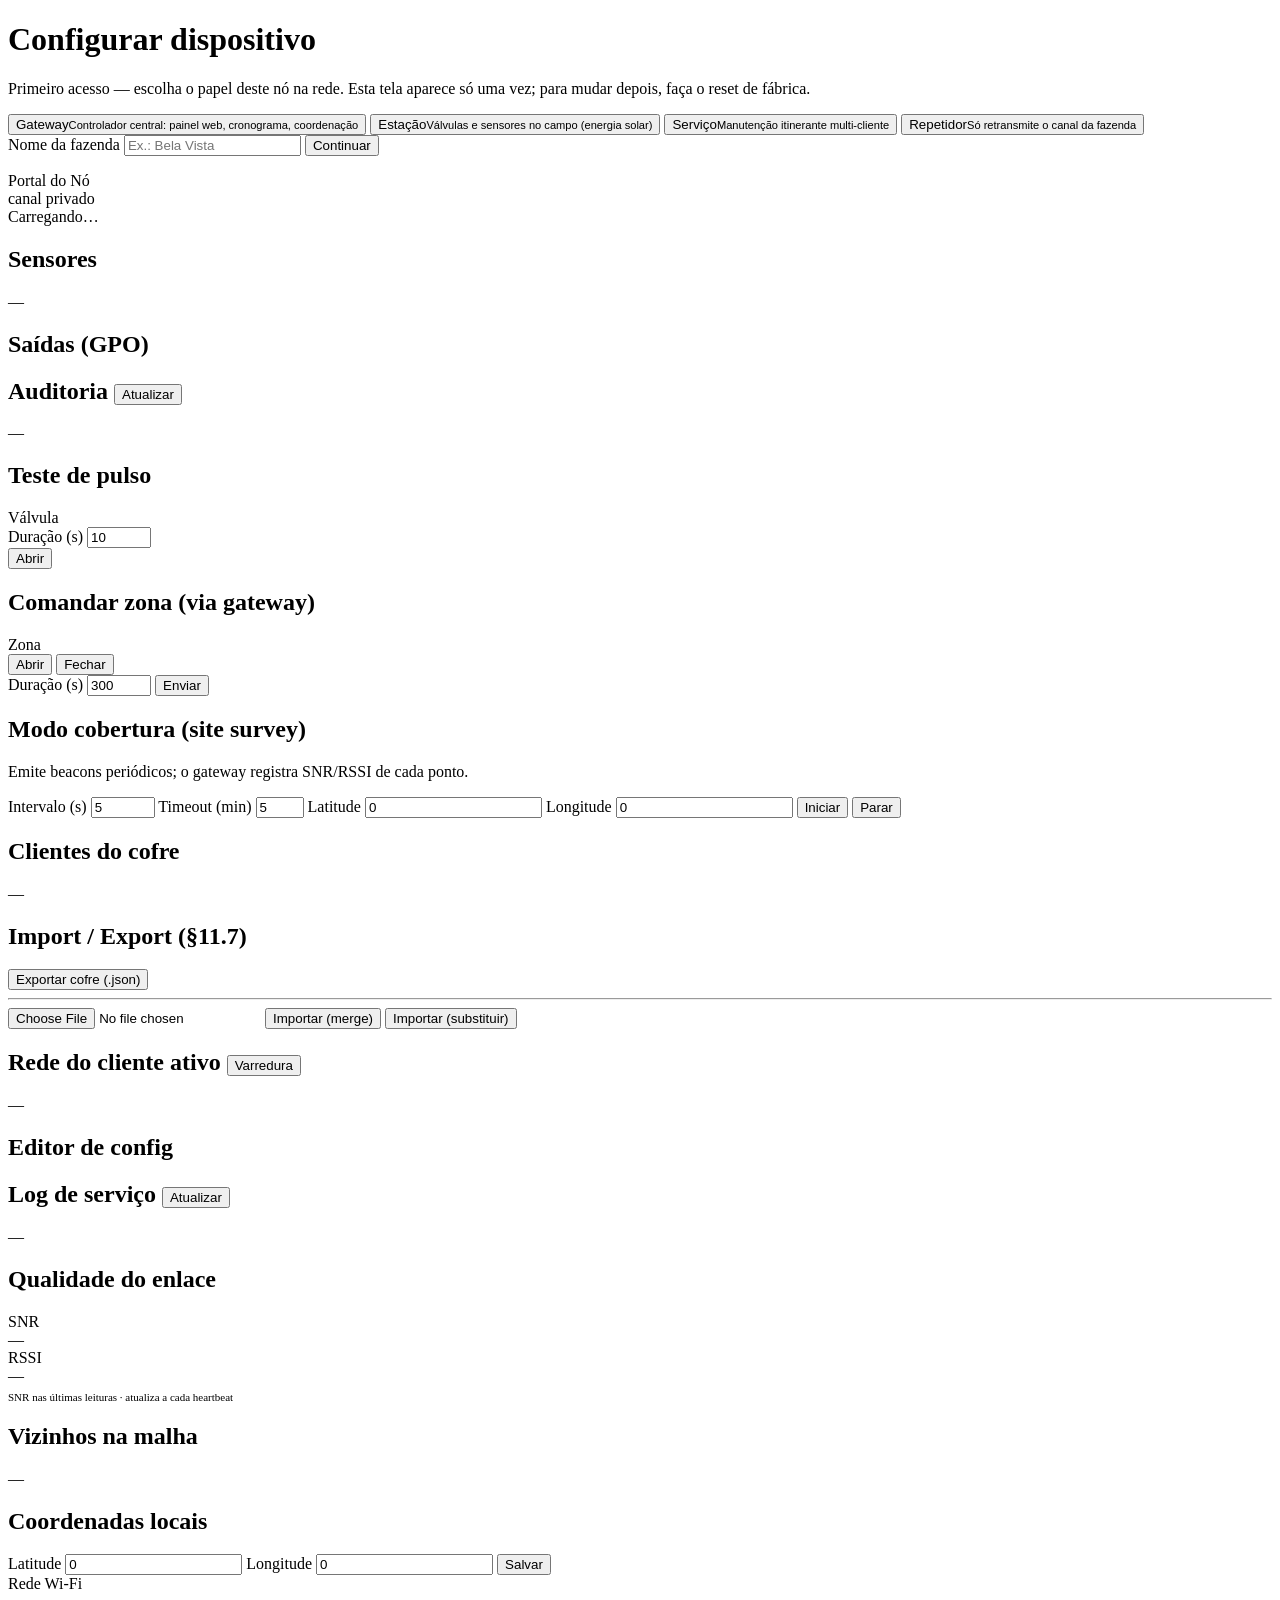
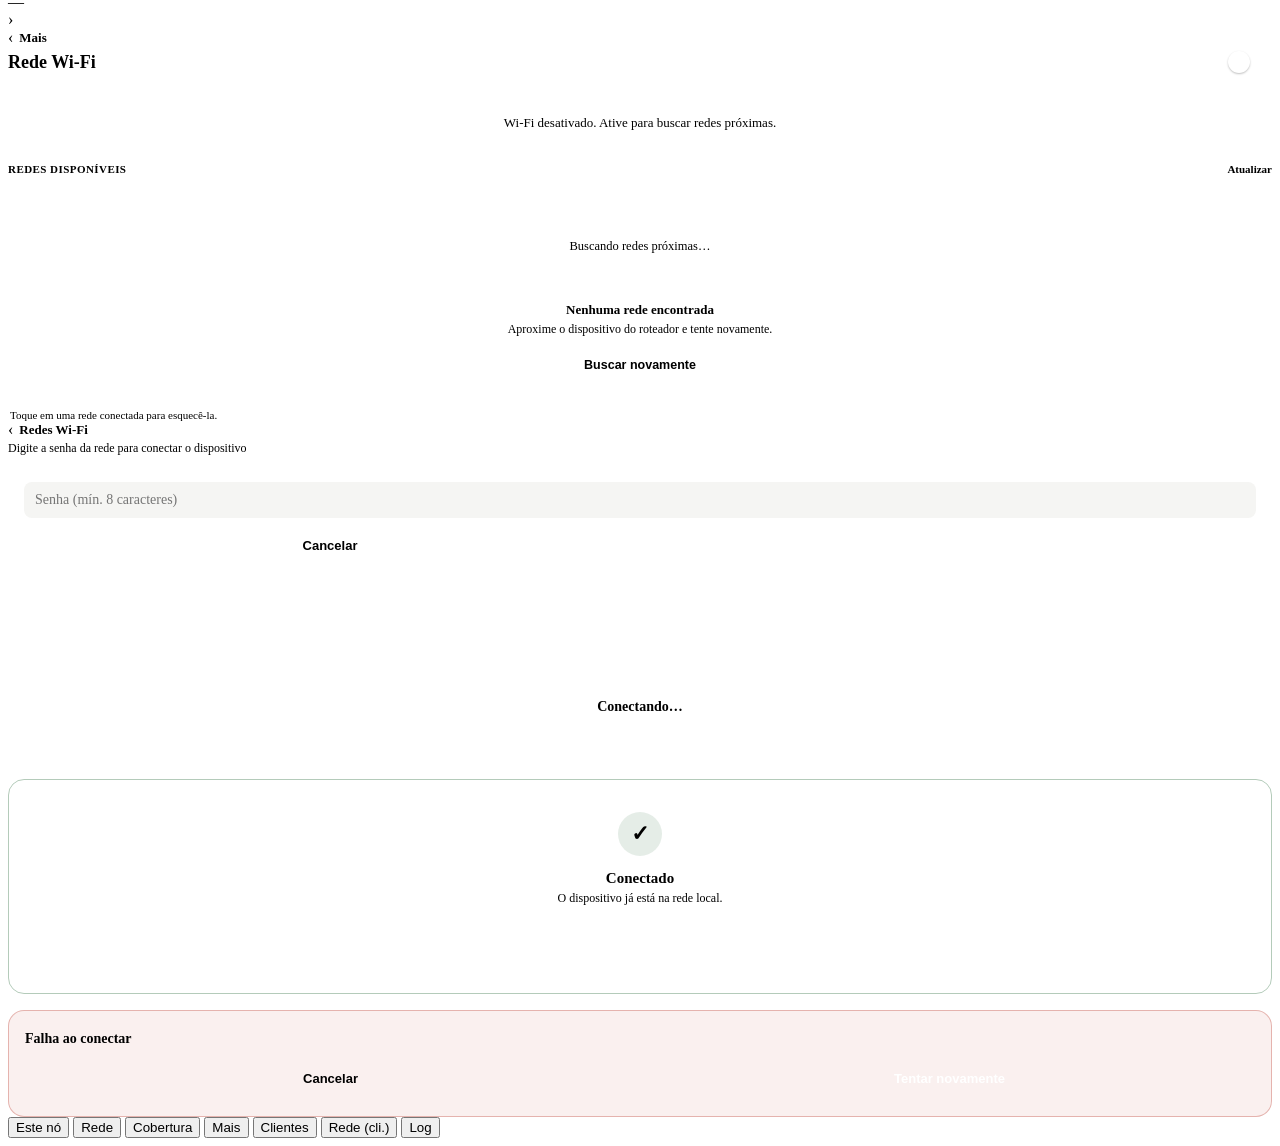
==== data/irrigacao/portal/index.html @ 46209a1d "feat(irrigation): portal — card Rede Wi-Fi (UI do mockup + fluxo scan/connect) Co-Authored-By: Claud" ====
<!DOCTYPE html>
<html lang="pt-BR">
<head>
  <meta charset="utf-8" />
  <meta name="viewport" content="width=device-width, initial-scale=1" />
  <title>Portal de Irrigação</title>
  <link rel="stylesheet" href="/irrigacao/style.css" />
</head>
<body class="field-portal">
  <!-- Wizard de 1º boot (§6): revelado por app.js quando node-state reporta provisioned=false.
       Aparece só uma vez; trocar de papel depois = reset de fábrica. -->
  <div id="wizard" class="wizard hidden">
    <div class="wizard-card">
      <h1>Configurar dispositivo</h1>
      <p class="muted">Primeiro acesso — escolha o papel deste nó na rede. Esta tela aparece só uma vez; para mudar depois, faça o reset de fábrica.</p>
      <div class="wz-roles">
        <button type="button" class="wz-role active" data-role="1">Gateway<small>Controlador central: painel web, cronograma, coordenação</small></button>
        <button type="button" class="wz-role" data-role="0">Estação<small>Válvulas e sensores no campo (energia solar)</small></button>
        <button type="button" class="wz-role" data-role="3">Serviço<small>Manutenção itinerante multi-cliente</small></button>
        <button type="button" class="wz-role" data-role="2">Repetidor<small>Só retransmite o canal da fazenda</small></button>
      </div>
      <label id="wz-farm-wrap">Nome da fazenda <input id="wz-farm" maxlength="12" placeholder="Ex.: Bela Vista" /></label>
      <button type="button" id="wz-go">Continuar</button>
      <p id="wz-msg" class="muted"></p>
    </div>
  </div>

  <header class="top">
    <div>
      <div class="farm" id="hdrName">Portal do Nó</div>
      <div class="sub" id="hdrSub">canal privado</div>
    </div>
    <span id="apLeft" class="chip gray hidden"></span>
  </header>

  <main class="portal-main">
    <section id="tab-node" class="panel">
      <div id="nodeState" class="card">Carregando…</div>
      <div id="sensorsCard" class="card">
        <h2>Sensores</h2>
        <div id="sensorsList" class="muted">—</div>
      </div>
      <div id="gposCard" class="card hidden">
        <h2>Saídas (GPO)</h2>
        <div id="gposList"></div>
        <span id="gpoMsg" class="muted"></span>
      </div>
      <div id="logCard" class="card">
        <h2>Auditoria <button type="button" id="logRefresh" class="btn ghost sm">Atualizar</button></h2>
        <div id="logList" class="muted">—</div>
      </div>
      <div id="pulseForm" class="card stack">
        <h2>Teste de pulso</h2>
        <div><div class="fp-lbl">Válvula</div><div class="fp-pills" id="pulsePills"></div></div>
        <label>Duração (s) <input type="number" id="pulseDur" min="1" max="7200" value="10" /></label>
        <div id="pulseState"></div>
        <button type="button" id="pulseGo" class="btn solid sm">Abrir</button>
        <span id="pulseMsg" class="muted"></span>
      </div>
    </section>

    <section id="tab-net" class="panel hidden">
      <div id="netForm" class="card stack">
        <h2>Comandar zona (via gateway)</h2>
        <div><div class="fp-lbl">Zona</div><div class="fp-pills" id="netPills"></div></div>
        <div class="fp-seg" id="netSeg">
          <button type="button" data-act="open" class="sel">Abrir</button>
          <button type="button" data-act="close">Fechar</button>
        </div>
        <label>Duração (s) <input type="number" id="netDur" min="1" max="7200" value="300" /></label>
        <button type="button" id="netGo" class="btn solid sm">Enviar</button>
        <span id="netMsg" class="muted"></span>
      </div>
    </section>

    <!-- Fase 8d — modo cobertura (site survey §8.5); visível a estação + device SERVICO. -->
    <section id="tab-survey" class="panel hidden">
      <form id="surveyForm" class="card">
        <h2>Modo cobertura (site survey)</h2>
        <p class="muted">Emite beacons periódicos; o gateway registra SNR/RSSI de cada ponto.</p>
        <label>Intervalo (s) <input type="number" id="svInterval" min="1" max="3600" value="5" /></label>
        <label>Timeout (min) <input type="number" id="svTimeout" min="1" max="60" value="5" /></label>
        <label>Latitude <input type="number" id="svLat" step="0.0000001" value="0" /></label>
        <label>Longitude <input type="number" id="svLon" step="0.0000001" value="0" /></label>
        <button type="submit" class="btn solid sm">Iniciar</button>
        <button type="button" id="svStop" class="btn ghost sm">Parar</button>
        <span id="svMsg" class="muted"></span>
      </form>
    </section>

    <!-- Fase 8c — abas do device SERVICO (§11.8), reveladas por app.js quando role==Serviço. -->
    <section id="tab-svcclients" class="panel hidden">
      <div class="card">
        <h2>Clientes do cofre</h2>
        <div id="clientsList" class="muted">—</div>
        <span id="clientsMsg" class="muted"></span>
      </div>
      <div class="card">
        <h2>Import / Export (§11.7)</h2>
        <button type="button" id="exportBtn" class="btn solid sm">Exportar cofre (.json)</button>
        <hr />
        <input type="file" id="importFile" accept="application/json" />
        <button type="button" id="importBtn" class="btn outline sm">Importar (merge)</button>
        <button type="button" id="importReplaceBtn" class="btn ghost sm">Importar (substituir)</button>
      </div>
    </section>

    <section id="tab-svcnet" class="panel hidden">
      <div class="card">
        <h2>Rede do cliente ativo <button type="button" id="svcScanBtn" class="btn ghost sm">Varredura</button></h2>
        <div id="svcNodes" class="muted">—</div>
        <span id="svcnetMsg" class="muted"></span>
      </div>
      <div class="card">
        <h2>Editor de config</h2>
        <div id="cfgEditor" class="hidden"></div>
        <span id="cfgMsg" class="muted"></span>
      </div>
    </section>

    <section id="tab-svclog" class="panel hidden">
      <div class="card">
        <h2>Log de serviço <button type="button" id="svcLogRefresh" class="btn ghost sm">Atualizar</button></h2>
        <div id="svcLogList" class="muted">—</div>
      </div>
    </section>

    <section id="tab-mais" class="panel hidden">
      <!-- Lista principal do "Mais" -->
      <div id="mais-list">
        <div class="card">
          <h2>Qualidade do enlace</h2>
          <div class="fp-grid">
            <div class="fp-stat"><div class="lbl">SNR</div><div class="val" id="enlSnr">—</div></div>
            <div class="fp-stat"><div class="lbl">RSSI</div><div class="val" id="enlRssi">—</div></div>
          </div>
          <div class="fp-spark" id="enlSpark"></div>
          <div class="muted" style="font-size:11px;margin-top:6px;">SNR nas últimas leituras · atualiza a cada heartbeat</div>
        </div>
        <div class="card">
          <h2>Vizinhos na malha</h2>
          <div id="enlNeighbors" class="stack"><span class="muted">—</span></div>
        </div>
        <form id="coordsForm" class="card">
          <h2>Coordenadas locais</h2>
          <label>Latitude <input type="number" id="coordLat" step="0.0000001" value="0" /></label>
          <label>Longitude <input type="number" id="coordLon" step="0.0000001" value="0" /></label>
          <button type="submit" class="btn solid sm">Salvar</button>
          <span id="coordMsg" class="muted"></span>
        </form>
        <!-- Card Rede Wi-Fi -->
        <div id="wifiNavCard" class="card navrow" style="cursor:pointer;">
          <div class="navinfo" style="min-width:0;">
            <div class="name">Rede Wi-Fi</div>
            <div class="sub" id="wifiSummaryLabel">—</div>
          </div>
          <span class="chev">›</span>
        </div>
      </div>

      <!-- Tela Wi-Fi (sub-screen) -->
      <div id="wifi-screen" class="hidden">
        <!-- Cabeçalho de volta -->
        <div id="wifiBack" style="cursor:pointer;display:flex;align-items:center;gap:6px;margin-bottom:2px;">
          <span style="font-size:16px;color:var(--green);">‹</span>
          <span style="font-size:13px;font-weight:600;color:var(--green);">Mais</span>
        </div>

        <!-- Vista: lista de redes -->
        <div id="wifiListView">
          <div style="display:flex;align-items:center;justify-content:space-between;gap:8px;">
            <div style="font-size:18px;font-weight:700;color:var(--text);">Rede Wi-Fi</div>
            <!-- Toggle Wi-Fi -->
            <div id="wifiToggle" style="cursor:pointer;width:44px;height:26px;border-radius:999px;position:relative;flex-shrink:0;">
              <div id="wifiToggleKnob" style="position:absolute;top:2px;width:22px;height:22px;border-radius:999px;background:#fff;box-shadow:0 1px 2px rgba(0,0,0,0.25);"></div>
            </div>
          </div>

          <!-- Estado: Wi-Fi desativado -->
          <div id="wifiOffState" class="hidden" style="background:var(--card);border:1px solid var(--border);border-radius:16px;padding:28px 16px;text-align:center;margin-top:12px;">
            <div style="font-size:13px;color:var(--muted);">Wi-Fi desativado. Ative para buscar redes próximas.</div>
          </div>

          <!-- Estado: Wi-Fi ativado -->
          <div id="wifiOnState" class="hidden" style="margin-top:4px;">
            <div style="display:flex;align-items:center;justify-content:space-between;gap:8px;margin-bottom:8px;">
              <div style="font-size:11px;font-weight:700;color:var(--muted);text-transform:uppercase;letter-spacing:0.04em;">Redes disponíveis</div>
              <span id="wifiRefreshBtn" style="cursor:pointer;font-size:11px;font-weight:600;color:var(--green);">Atualizar</span>
            </div>

            <!-- Spinner de varredura -->
            <div id="wifiScanning" class="hidden" style="background:var(--card);border:1px solid var(--border);border-radius:16px;padding:24px 16px;text-align:center;">
              <div style="width:22px;height:22px;border-radius:999px;border:2.5px solid var(--border);border-top-color:var(--green);margin:0 auto 10px;animation:wifiSpin 0.8s linear infinite;"></div>
              <div style="font-size:12.5px;color:var(--muted);">Buscando redes próximas…</div>
            </div>

            <!-- Estado vazio (nenhuma rede encontrada) -->
            <div id="wifiEmpty" class="hidden" style="background:var(--card);border:1px solid var(--border);border-radius:16px;padding:24px 16px;text-align:center;">
              <div style="font-size:13px;font-weight:600;color:var(--text);">Nenhuma rede encontrada</div>
              <div style="font-size:12px;color:var(--muted);margin-top:4px;">Aproxime o dispositivo do roteador e tente novamente.</div>
              <button id="wifiRescanBtn" style="margin-top:12px;border:1px solid var(--border);padding:9px 14px;border-radius:8px;background:transparent;color:var(--text);font-size:12.5px;font-weight:600;">Buscar novamente</button>
            </div>

            <!-- Lista de redes -->
            <div id="wifiNetworksList" class="hidden" style="display:flex;flex-direction:column;gap:8px;"></div>
            <div id="wifiForgetHint" class="hidden" style="font-size:11px;color:var(--muted-2);padding:4px 2px 0;">Toque em uma rede conectada para esquecê-la.</div>
          </div>
        </div>

        <!-- Vista: senha -->
        <div id="wifiPasswordView" class="hidden">
          <div id="wifiPasswordBack" style="cursor:pointer;display:flex;align-items:center;gap:6px;margin-bottom:2px;">
            <span style="font-size:16px;color:var(--green);">‹</span>
            <span style="font-size:13px;font-weight:600;color:var(--green);">Redes Wi-Fi</span>
          </div>
          <div id="wifiPasswordSsid" style="font-size:18px;font-weight:700;color:var(--text);margin-bottom:2px;"></div>
          <div style="font-size:12px;color:var(--muted);margin-bottom:12px;">Digite a senha da rede para conectar o dispositivo</div>
          <div style="background:var(--card);border:1px solid var(--border);box-shadow:var(--shadow-card);border-radius:16px;padding:14px 16px;display:flex;flex-direction:column;gap:10px;">
            <input type="password" id="wifiPasswordInput" placeholder="Senha (mín. 8 caracteres)" style="border:1px solid var(--border);border-radius:8px;padding:10px 11px;font-size:14px;background:oklch(0.97 0.003 100);color:var(--text);font-family:inherit;width:100%;box-sizing:border-box;" />
            <div style="display:flex;gap:8px;">
              <button id="wifiPasswordCancel" style="flex:1;border:1px solid var(--border);padding:10px;border-radius:8px;background:transparent;color:var(--muted);font-size:13px;font-weight:600;">Cancelar</button>
              <button id="wifiPasswordConnect" style="flex:1;border:none;padding:10px;border-radius:8px;background:var(--green);color:#fff;font-size:13px;font-weight:700;">Conectar</button>
            </div>
          </div>
        </div>

        <!-- Vista: conectando -->
        <div id="wifiConnectingView" class="hidden" style="background:var(--card);border:1px solid var(--border);border-radius:16px;padding:40px 16px;text-align:center;margin-top:40px;">
          <div style="width:28px;height:28px;border-radius:999px;border:3px solid var(--border);border-top-color:var(--green);margin:0 auto 14px;animation:wifiSpin 0.8s linear infinite;"></div>
          <div id="wifiConnectingLabel" style="font-size:14px;font-weight:600;color:var(--text);">Conectando…</div>
        </div>

        <!-- Vista: sucesso -->
        <div id="wifiSuccessView" class="hidden" style="background:var(--card);border:1px solid oklch(0.47 0.1 150 / 0.35);border-radius:16px;padding:32px 20px;text-align:center;margin-top:24px;">
          <div style="width:44px;height:44px;border-radius:999px;background:oklch(0.47 0.1 150 / 0.12);display:flex;align-items:center;justify-content:center;margin:0 auto 14px;">
            <span style="color:var(--green);font-size:22px;font-weight:700;">✓</span>
          </div>
          <div id="wifiSuccessLabel" style="font-size:15px;font-weight:700;color:var(--text);">Conectado</div>
          <div style="font-size:12px;color:var(--muted);margin-top:4px;">O dispositivo já está na rede local.</div>
          <button id="wifiSuccessBtn" style="margin-top:18px;border:none;padding:11px 20px;border-radius:8px;background:var(--green);color:#fff;font-size:13px;font-weight:700;">Concluído</button>
        </div>

        <!-- Vista: erro -->
        <div id="wifiErrorView" class="hidden" style="background:oklch(0.55 0.16 30 / 0.08);border:1px solid oklch(0.55 0.16 30 / 0.35);border-radius:16px;padding:20px 16px;margin-top:16px;">
          <div style="font-size:14px;font-weight:700;color:var(--red);">Falha ao conectar</div>
          <div id="wifiErrorMsg" style="font-size:12.5px;color:var(--text);margin-top:4px;"></div>
          <div style="display:flex;gap:8px;margin-top:14px;">
            <button id="wifiErrorCancel" style="flex:1;border:1px solid var(--border);padding:10px;border-radius:8px;background:transparent;color:var(--muted);font-size:13px;font-weight:600;">Cancelar</button>
            <button id="wifiErrorRetry" style="flex:1;border:none;padding:10px;border-radius:8px;background:var(--red);color:#fff;font-size:13px;font-weight:700;">Tentar novamente</button>
          </div>
        </div>
      </div>
    </section>
  </main>

  <nav class="tabs">
    <button data-tab="node" class="tab active">Este&nbsp;nó</button>
    <button data-tab="net" class="tab">Rede</button>
    <button data-tab="survey" class="tab survey-tab">Cobertura</button>
    <button data-tab="mais" class="tab node-mais hidden">Mais</button>
    <button data-tab="svcclients" class="tab svc-only hidden">Clientes</button>
    <button data-tab="svcnet" class="tab svc-only hidden">Rede&nbsp;(cli.)</button>
    <button data-tab="svclog" class="tab svc-only hidden">Log</button>
  </nav>

  <!-- Mock local p/ preview offline (?wizard=1 na URL mostra o wizard de 1º boot §6): -->
  <script src="/irrigacao/mock.js"></script>
  <script src="/irrigacao/portal/app.js"></script>
</body>
</html>
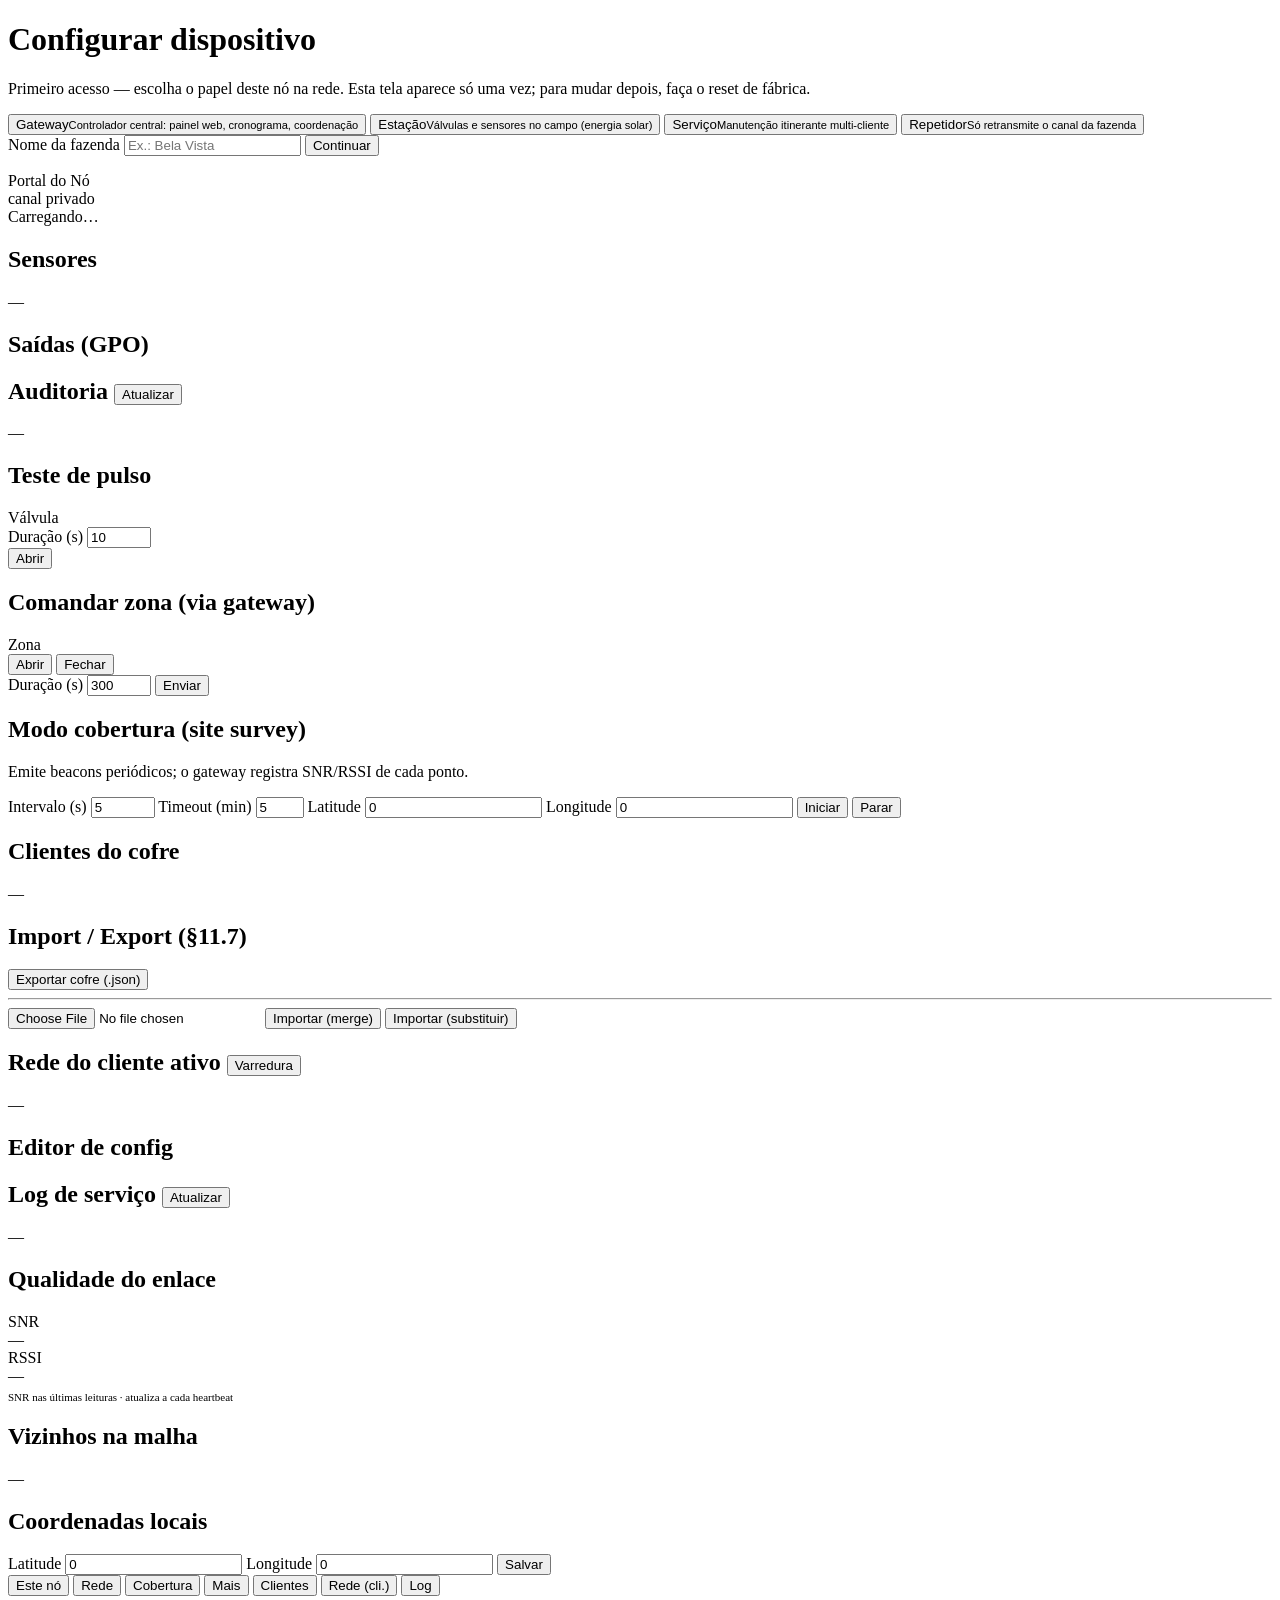
==== commit e1daf13d: "refactor(irrigation): move card Rede Wi-Fi do portal (nos) para o painel do gateway WiFi so faz sent" ====
--- a/data/irrigacao/portal/index.html
+++ b/data/irrigacao/portal/index.html
@@ -148,107 +148,6 @@
           <button type="submit" class="btn solid sm">Salvar</button>
           <span id="coordMsg" class="muted"></span>
         </form>
-        <!-- Card Rede Wi-Fi -->
-        <div id="wifiNavCard" class="card navrow" style="cursor:pointer;">
-          <div class="navinfo" style="min-width:0;">
-            <div class="name">Rede Wi-Fi</div>
-            <div class="sub" id="wifiSummaryLabel">—</div>
-          </div>
-          <span class="chev">›</span>
-        </div>
-      </div>
-
-      <!-- Tela Wi-Fi (sub-screen) -->
-      <div id="wifi-screen" class="hidden">
-        <!-- Cabeçalho de volta -->
-        <div id="wifiBack" style="cursor:pointer;display:flex;align-items:center;gap:6px;margin-bottom:2px;">
-          <span style="font-size:16px;color:var(--green);">‹</span>
-          <span style="font-size:13px;font-weight:600;color:var(--green);">Mais</span>
-        </div>
-
-        <!-- Vista: lista de redes -->
-        <div id="wifiListView">
-          <div style="display:flex;align-items:center;justify-content:space-between;gap:8px;">
-            <div style="font-size:18px;font-weight:700;color:var(--text);">Rede Wi-Fi</div>
-            <!-- Toggle Wi-Fi -->
-            <div id="wifiToggle" style="cursor:pointer;width:44px;height:26px;border-radius:999px;position:relative;flex-shrink:0;">
-              <div id="wifiToggleKnob" style="position:absolute;top:2px;width:22px;height:22px;border-radius:999px;background:#fff;box-shadow:0 1px 2px rgba(0,0,0,0.25);"></div>
-            </div>
-          </div>
-
-          <!-- Estado: Wi-Fi desativado -->
-          <div id="wifiOffState" class="hidden" style="background:var(--card);border:1px solid var(--border);border-radius:16px;padding:28px 16px;text-align:center;margin-top:12px;">
-            <div style="font-size:13px;color:var(--muted);">Wi-Fi desativado. Ative para buscar redes próximas.</div>
-          </div>
-
-          <!-- Estado: Wi-Fi ativado -->
-          <div id="wifiOnState" class="hidden" style="margin-top:4px;">
-            <div style="display:flex;align-items:center;justify-content:space-between;gap:8px;margin-bottom:8px;">
-              <div style="font-size:11px;font-weight:700;color:var(--muted);text-transform:uppercase;letter-spacing:0.04em;">Redes disponíveis</div>
-              <span id="wifiRefreshBtn" style="cursor:pointer;font-size:11px;font-weight:600;color:var(--green);">Atualizar</span>
-            </div>
-
-            <!-- Spinner de varredura -->
-            <div id="wifiScanning" class="hidden" style="background:var(--card);border:1px solid var(--border);border-radius:16px;padding:24px 16px;text-align:center;">
-              <div style="width:22px;height:22px;border-radius:999px;border:2.5px solid var(--border);border-top-color:var(--green);margin:0 auto 10px;animation:wifiSpin 0.8s linear infinite;"></div>
-              <div style="font-size:12.5px;color:var(--muted);">Buscando redes próximas…</div>
-            </div>
-
-            <!-- Estado vazio (nenhuma rede encontrada) -->
-            <div id="wifiEmpty" class="hidden" style="background:var(--card);border:1px solid var(--border);border-radius:16px;padding:24px 16px;text-align:center;">
-              <div style="font-size:13px;font-weight:600;color:var(--text);">Nenhuma rede encontrada</div>
-              <div style="font-size:12px;color:var(--muted);margin-top:4px;">Aproxime o dispositivo do roteador e tente novamente.</div>
-              <button id="wifiRescanBtn" style="margin-top:12px;border:1px solid var(--border);padding:9px 14px;border-radius:8px;background:transparent;color:var(--text);font-size:12.5px;font-weight:600;">Buscar novamente</button>
-            </div>
-
-            <!-- Lista de redes -->
-            <div id="wifiNetworksList" class="hidden" style="display:flex;flex-direction:column;gap:8px;"></div>
-            <div id="wifiForgetHint" class="hidden" style="font-size:11px;color:var(--muted-2);padding:4px 2px 0;">Toque em uma rede conectada para esquecê-la.</div>
-          </div>
-        </div>
-
-        <!-- Vista: senha -->
-        <div id="wifiPasswordView" class="hidden">
-          <div id="wifiPasswordBack" style="cursor:pointer;display:flex;align-items:center;gap:6px;margin-bottom:2px;">
-            <span style="font-size:16px;color:var(--green);">‹</span>
-            <span style="font-size:13px;font-weight:600;color:var(--green);">Redes Wi-Fi</span>
-          </div>
-          <div id="wifiPasswordSsid" style="font-size:18px;font-weight:700;color:var(--text);margin-bottom:2px;"></div>
-          <div style="font-size:12px;color:var(--muted);margin-bottom:12px;">Digite a senha da rede para conectar o dispositivo</div>
-          <div style="background:var(--card);border:1px solid var(--border);box-shadow:var(--shadow-card);border-radius:16px;padding:14px 16px;display:flex;flex-direction:column;gap:10px;">
-            <input type="password" id="wifiPasswordInput" placeholder="Senha (mín. 8 caracteres)" style="border:1px solid var(--border);border-radius:8px;padding:10px 11px;font-size:14px;background:oklch(0.97 0.003 100);color:var(--text);font-family:inherit;width:100%;box-sizing:border-box;" />
-            <div style="display:flex;gap:8px;">
-              <button id="wifiPasswordCancel" style="flex:1;border:1px solid var(--border);padding:10px;border-radius:8px;background:transparent;color:var(--muted);font-size:13px;font-weight:600;">Cancelar</button>
-              <button id="wifiPasswordConnect" style="flex:1;border:none;padding:10px;border-radius:8px;background:var(--green);color:#fff;font-size:13px;font-weight:700;">Conectar</button>
-            </div>
-          </div>
-        </div>
-
-        <!-- Vista: conectando -->
-        <div id="wifiConnectingView" class="hidden" style="background:var(--card);border:1px solid var(--border);border-radius:16px;padding:40px 16px;text-align:center;margin-top:40px;">
-          <div style="width:28px;height:28px;border-radius:999px;border:3px solid var(--border);border-top-color:var(--green);margin:0 auto 14px;animation:wifiSpin 0.8s linear infinite;"></div>
-          <div id="wifiConnectingLabel" style="font-size:14px;font-weight:600;color:var(--text);">Conectando…</div>
-        </div>
-
-        <!-- Vista: sucesso -->
-        <div id="wifiSuccessView" class="hidden" style="background:var(--card);border:1px solid oklch(0.47 0.1 150 / 0.35);border-radius:16px;padding:32px 20px;text-align:center;margin-top:24px;">
-          <div style="width:44px;height:44px;border-radius:999px;background:oklch(0.47 0.1 150 / 0.12);display:flex;align-items:center;justify-content:center;margin:0 auto 14px;">
-            <span style="color:var(--green);font-size:22px;font-weight:700;">✓</span>
-          </div>
-          <div id="wifiSuccessLabel" style="font-size:15px;font-weight:700;color:var(--text);">Conectado</div>
-          <div style="font-size:12px;color:var(--muted);margin-top:4px;">O dispositivo já está na rede local.</div>
-          <button id="wifiSuccessBtn" style="margin-top:18px;border:none;padding:11px 20px;border-radius:8px;background:var(--green);color:#fff;font-size:13px;font-weight:700;">Concluído</button>
-        </div>
-
-        <!-- Vista: erro -->
-        <div id="wifiErrorView" class="hidden" style="background:oklch(0.55 0.16 30 / 0.08);border:1px solid oklch(0.55 0.16 30 / 0.35);border-radius:16px;padding:20px 16px;margin-top:16px;">
-          <div style="font-size:14px;font-weight:700;color:var(--red);">Falha ao conectar</div>
-          <div id="wifiErrorMsg" style="font-size:12.5px;color:var(--text);margin-top:4px;"></div>
-          <div style="display:flex;gap:8px;margin-top:14px;">
-            <button id="wifiErrorCancel" style="flex:1;border:1px solid var(--border);padding:10px;border-radius:8px;background:transparent;color:var(--muted);font-size:13px;font-weight:600;">Cancelar</button>
-            <button id="wifiErrorRetry" style="flex:1;border:none;padding:10px;border-radius:8px;background:var(--red);color:#fff;font-size:13px;font-weight:700;">Tentar novamente</button>
-          </div>
-        </div>
       </div>
     </section>
   </main>
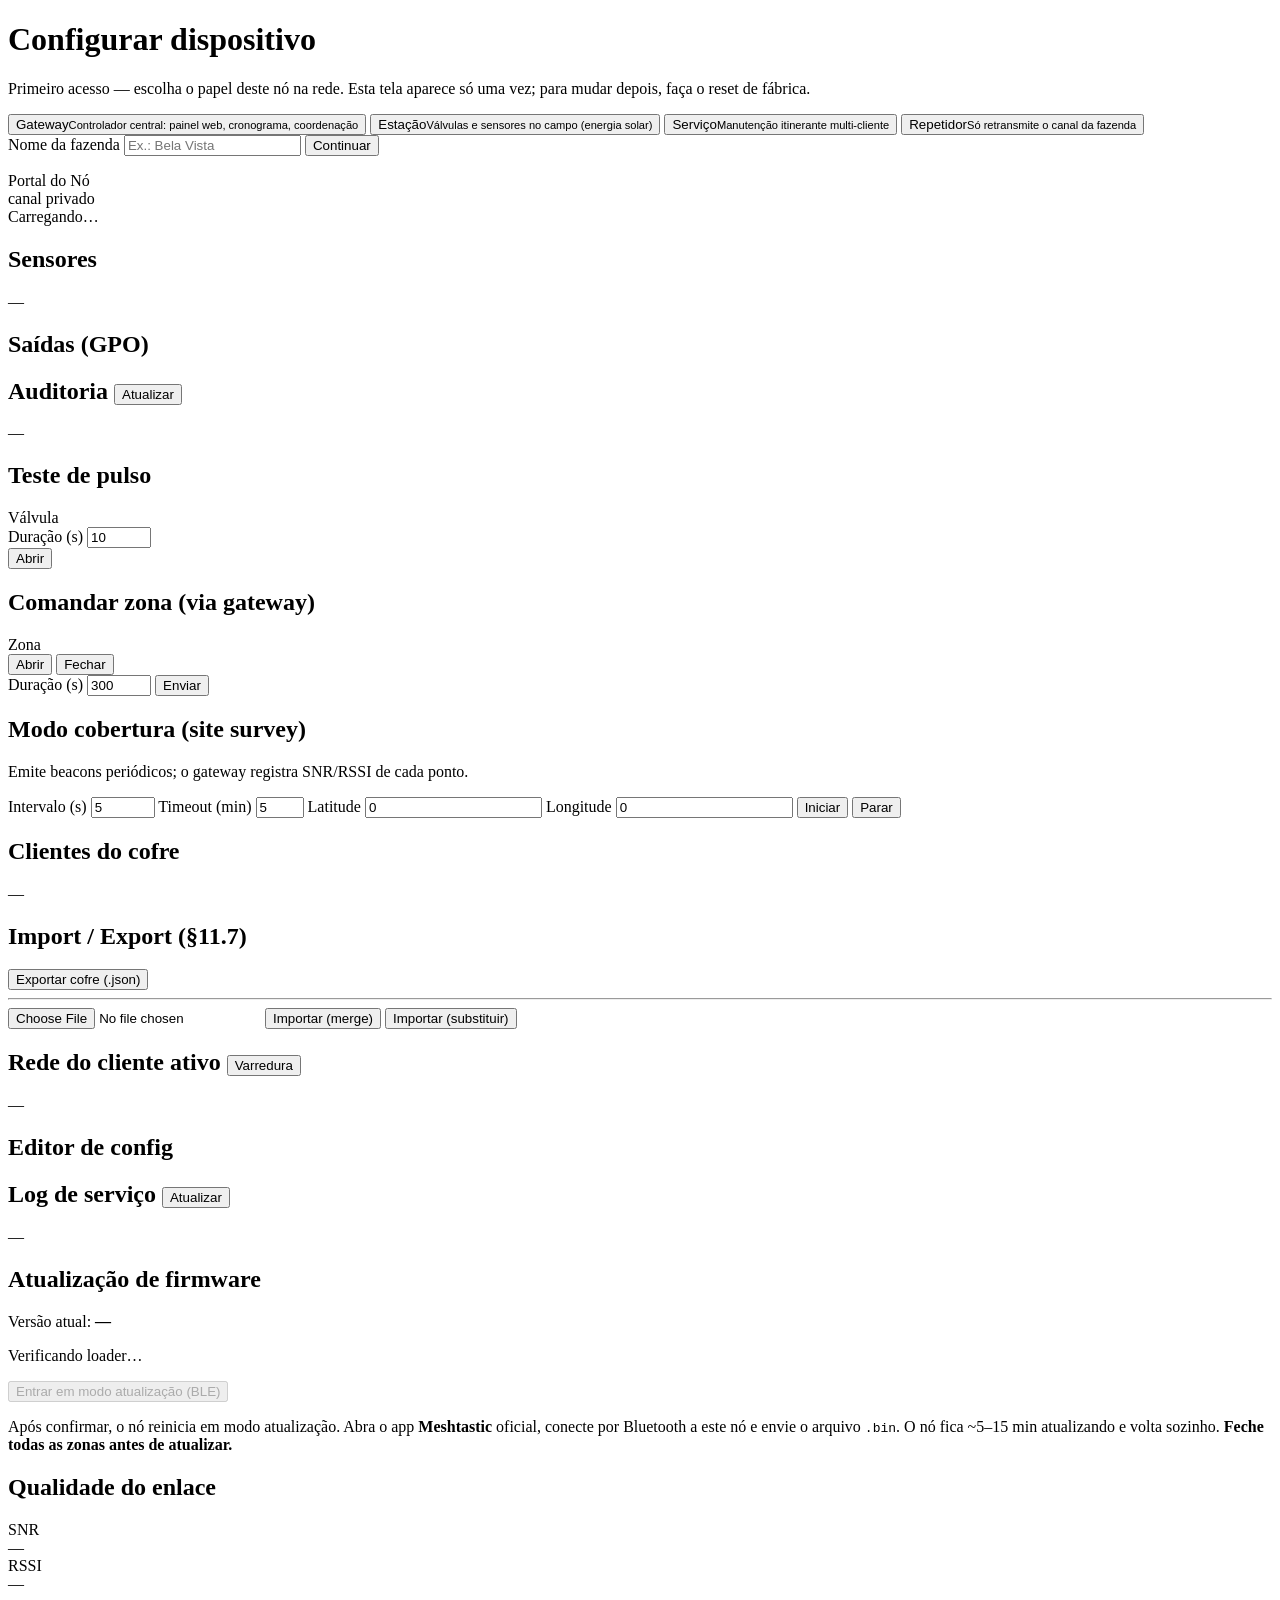
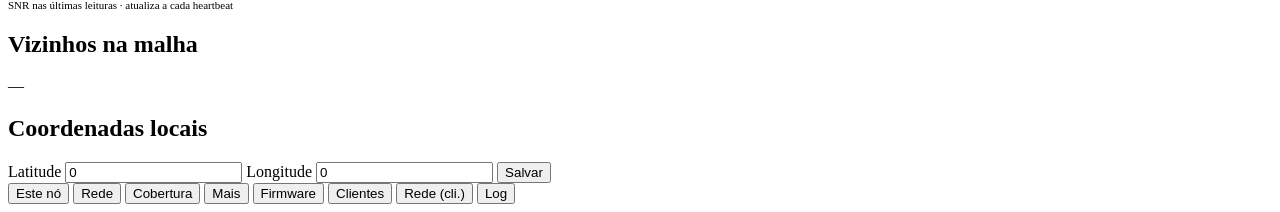
==== commit 5f32c33d: "feat(irrigation): aba Firmware no portal (status + armar OTA BLE)" ====
--- a/data/irrigacao/portal/index.html
+++ b/data/irrigacao/portal/index.html
@@ -125,6 +125,21 @@
       </div>
     </section>
 
+    <section id="tab-firmware" class="panel hidden">
+      <div class="card stack">
+        <h2>Atualização de firmware</h2>
+        <p>Versão atual: <strong id="fw-version">—</strong></p>
+        <p id="fw-loader" class="muted">Verificando loader…</p>
+        <button type="button" id="fw-arm" disabled>Entrar em modo atualização (BLE)</button>
+        <p class="muted">
+          Após confirmar, o nó reinicia em modo atualização. Abra o app
+          <strong>Meshtastic</strong> oficial, conecte por Bluetooth a este nó e envie
+          o arquivo <code>.bin</code>. O nó fica ~5–15 min atualizando e volta sozinho.
+          <strong>Feche todas as zonas antes de atualizar.</strong>
+        </p>
+      </div>
+    </section>
+
     <section id="tab-mais" class="panel hidden">
       <!-- Lista principal do "Mais" -->
       <div id="mais-list">
@@ -157,13 +172,14 @@
     <button data-tab="net" class="tab">Rede</button>
     <button data-tab="survey" class="tab survey-tab">Cobertura</button>
     <button data-tab="mais" class="tab node-mais hidden">Mais</button>
+    <button data-tab="firmware" class="tab firmware-tab">Firmware</button>
     <button data-tab="svcclients" class="tab svc-only hidden">Clientes</button>
     <button data-tab="svcnet" class="tab svc-only hidden">Rede&nbsp;(cli.)</button>
     <button data-tab="svclog" class="tab svc-only hidden">Log</button>
   </nav>
 
   <!-- Mock local p/ preview offline (?wizard=1 na URL mostra o wizard de 1º boot §6): -->
-  <script src="/irrigacao/mock.js"></script>
+  <!-- <script src="/irrigacao/mock.js"></script> -->
   <script src="/irrigacao/portal/app.js"></script>
 </body>
 </html>
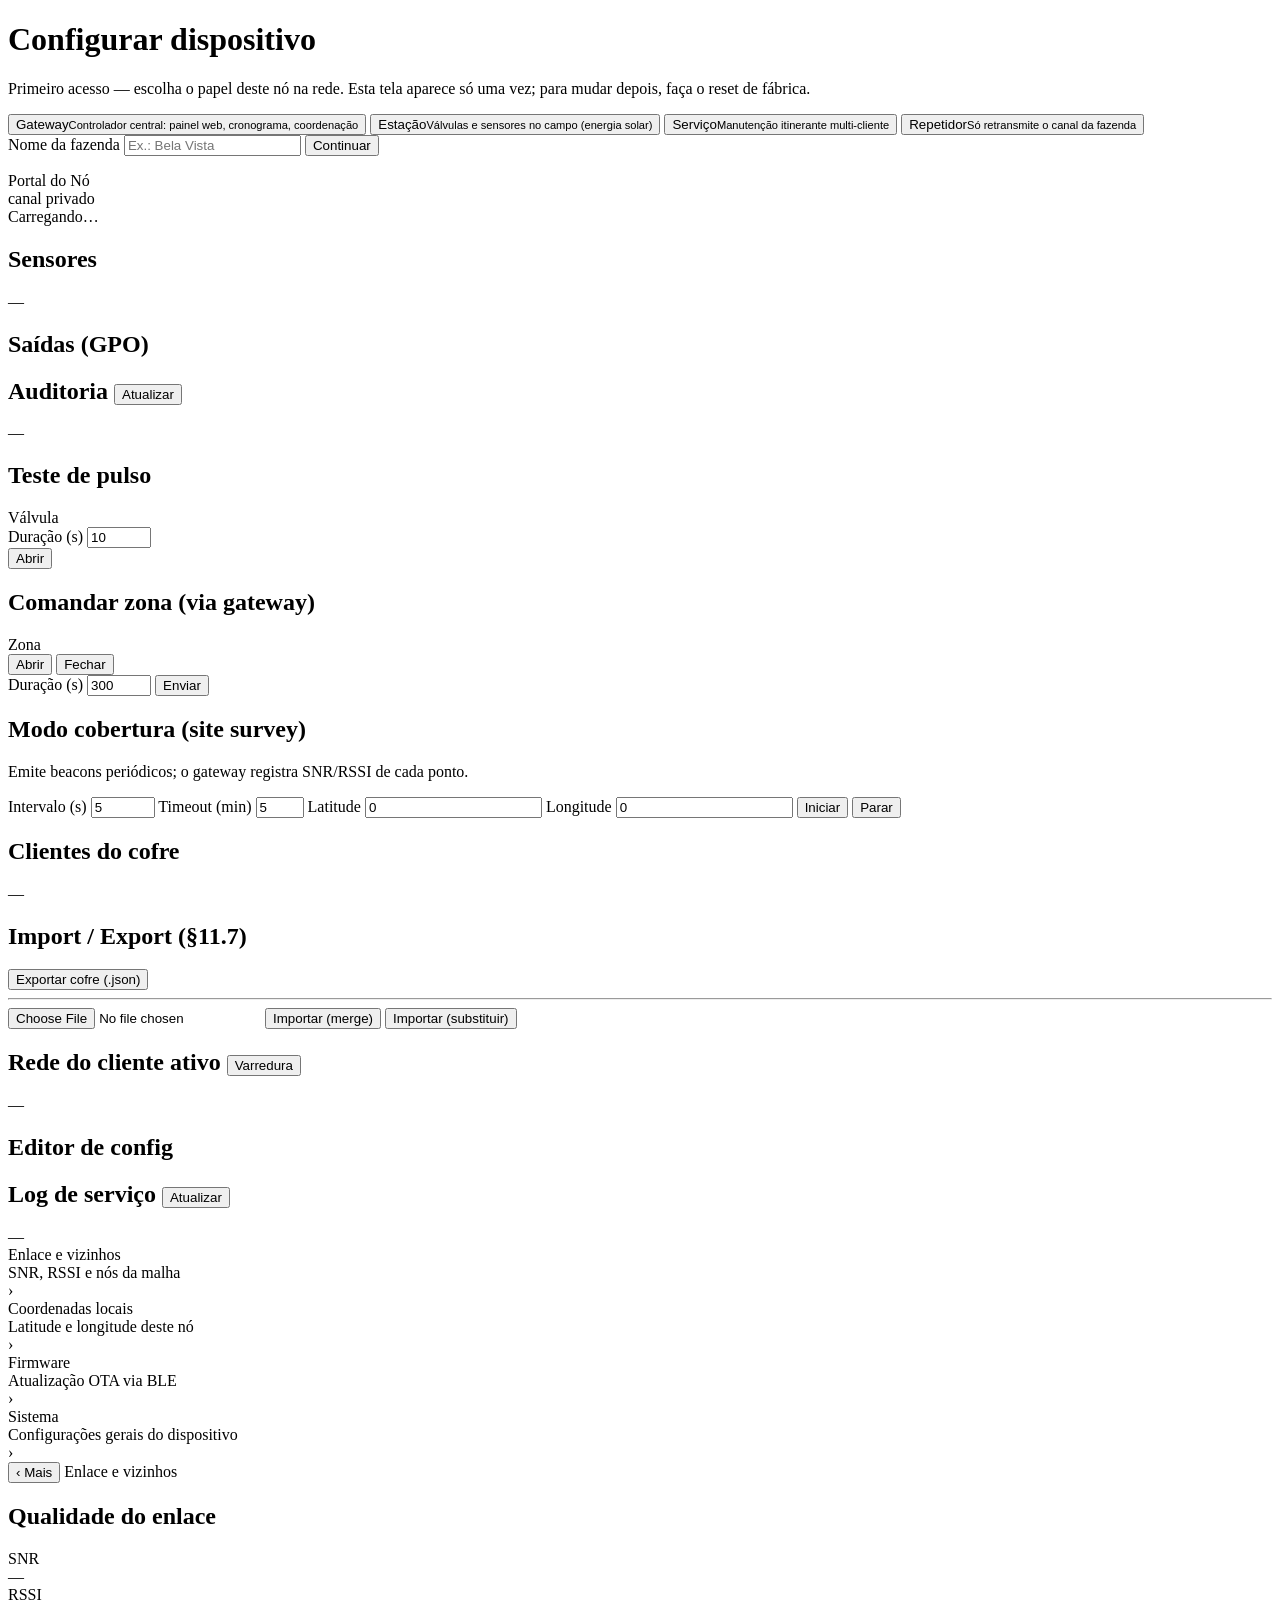
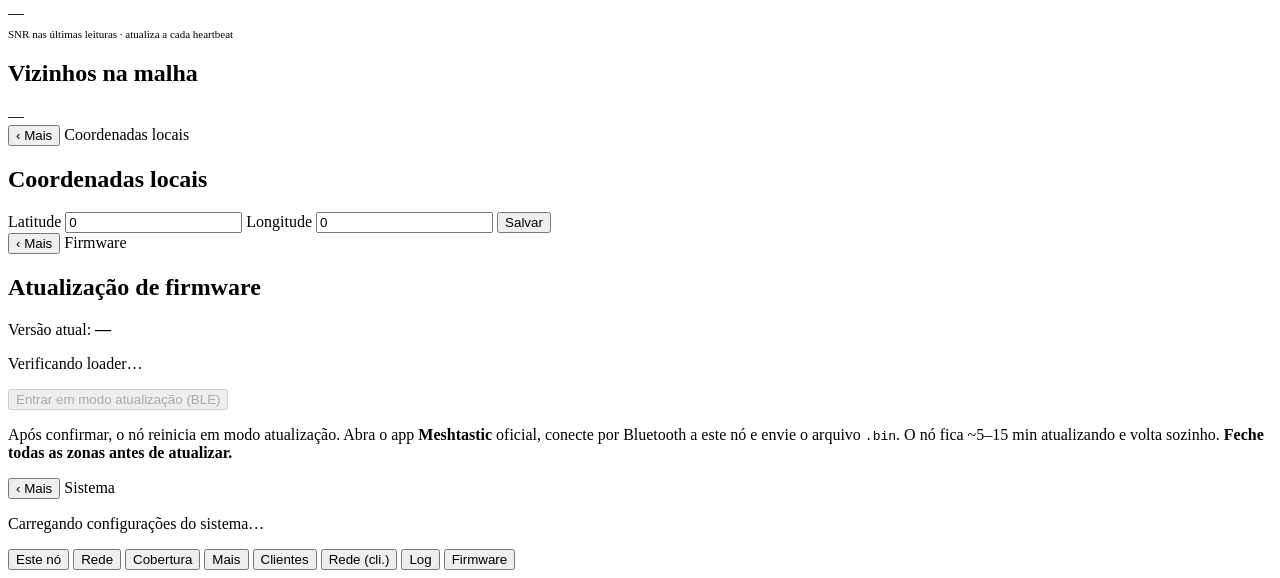
==== commit dbddc91d: "refactor(ui): portal Mais vira lista->subtelas; Firmware dobrado em Mais Co-Authored-By: Claude Sonn" ====
--- a/data/irrigacao/portal/index.html
+++ b/data/irrigacao/portal/index.html
@@ -125,44 +125,107 @@
       </div>
     </section>
 
-    <section id="tab-firmware" class="panel hidden">
-      <div class="card stack">
-        <h2>Atualização de firmware</h2>
-        <p>Versão atual: <strong id="fw-version">—</strong></p>
-        <p id="fw-loader" class="muted">Verificando loader…</p>
-        <button type="button" id="fw-arm" disabled>Entrar em modo atualização (BLE)</button>
-        <p class="muted">
-          Após confirmar, o nó reinicia em modo atualização. Abra o app
-          <strong>Meshtastic</strong> oficial, conecte por Bluetooth a este nó e envie
-          o arquivo <code>.bin</code>. O nó fica ~5–15 min atualizando e volta sozinho.
-          <strong>Feche todas as zonas antes de atualizar.</strong>
-        </p>
-      </div>
-    </section>
-
     <section id="tab-mais" class="panel hidden">
-      <!-- Lista principal do "Mais" -->
+      <!-- Lista de navegação do "Mais" -->
       <div id="mais-list">
-        <div class="card">
-          <h2>Qualidade do enlace</h2>
-          <div class="fp-grid">
-            <div class="fp-stat"><div class="lbl">SNR</div><div class="val" id="enlSnr">—</div></div>
-            <div class="fp-stat"><div class="lbl">RSSI</div><div class="val" id="enlRssi">—</div></div>
-          </div>
-          <div class="fp-spark" id="enlSpark"></div>
-          <div class="muted" style="font-size:11px;margin-top:6px;">SNR nas últimas leituras · atualiza a cada heartbeat</div>
-        </div>
-        <div class="card">
-          <h2>Vizinhos na malha</h2>
-          <div id="enlNeighbors" class="stack"><span class="muted">—</span></div>
-        </div>
-        <form id="coordsForm" class="card">
-          <h2>Coordenadas locais</h2>
-          <label>Latitude <input type="number" id="coordLat" step="0.0000001" value="0" /></label>
-          <label>Longitude <input type="number" id="coordLon" step="0.0000001" value="0" /></label>
-          <button type="submit" class="btn solid sm">Salvar</button>
-          <span id="coordMsg" class="muted"></span>
-        </form>
+        <div class="card navrow" onclick="showMaisSub('enlace')">
+          <div class="navinfo">
+            <div class="name">Enlace e vizinhos</div>
+            <div class="sub">SNR, RSSI e nós da malha</div>
+          </div>
+          <span class="chev">›</span>
+        </div>
+        <div class="card navrow" onclick="showMaisSub('coords')">
+          <div class="navinfo">
+            <div class="name">Coordenadas locais</div>
+            <div class="sub">Latitude e longitude deste nó</div>
+          </div>
+          <span class="chev">›</span>
+        </div>
+        <div class="card navrow" onclick="showMaisSub('firmware')">
+          <div class="navinfo">
+            <div class="name">Firmware</div>
+            <div class="sub">Atualização OTA via BLE</div>
+          </div>
+          <span class="chev">›</span>
+        </div>
+        <div class="card navrow" onclick="showMaisSub('sistema')">
+          <div class="navinfo">
+            <div class="name">Sistema</div>
+            <div class="sub">Configurações gerais do dispositivo</div>
+          </div>
+          <span class="chev">›</span>
+        </div>
+      </div>
+
+      <!-- Container de subtelas -->
+      <div id="mais-sub" class="hidden">
+        <!-- Subtela: Enlace e vizinhos -->
+        <div data-sub="enlace" class="hidden">
+          <div class="subbar">
+            <button type="button" class="subback" onclick="backToMais()">‹ Mais</button>
+            <span class="subtitle">Enlace e vizinhos</span>
+          </div>
+          <div class="card">
+            <h2>Qualidade do enlace</h2>
+            <div class="fp-grid">
+              <div class="fp-stat"><div class="lbl">SNR</div><div class="val" id="enlSnr">—</div></div>
+              <div class="fp-stat"><div class="lbl">RSSI</div><div class="val" id="enlRssi">—</div></div>
+            </div>
+            <div class="fp-spark" id="enlSpark"></div>
+            <div class="muted" style="font-size:11px;margin-top:6px;">SNR nas últimas leituras · atualiza a cada heartbeat</div>
+          </div>
+          <div class="card">
+            <h2>Vizinhos na malha</h2>
+            <div id="enlNeighbors" class="stack"><span class="muted">—</span></div>
+          </div>
+        </div>
+
+        <!-- Subtela: Coordenadas -->
+        <div data-sub="coords" class="hidden">
+          <div class="subbar">
+            <button type="button" class="subback" onclick="backToMais()">‹ Mais</button>
+            <span class="subtitle">Coordenadas locais</span>
+          </div>
+          <form id="coordsForm" class="card">
+            <h2>Coordenadas locais</h2>
+            <label>Latitude <input type="number" id="coordLat" step="0.0000001" value="0" /></label>
+            <label>Longitude <input type="number" id="coordLon" step="0.0000001" value="0" /></label>
+            <button type="submit" class="btn solid sm">Salvar</button>
+            <span id="coordMsg" class="muted"></span>
+          </form>
+        </div>
+
+        <!-- Subtela: Firmware (bloco único — reaproveitado por Serviço via showMaisSub) -->
+        <div data-sub="firmware" class="hidden">
+          <div class="subbar">
+            <button type="button" class="subback" onclick="backToMais()">‹ Mais</button>
+            <span class="subtitle">Firmware</span>
+          </div>
+          <div class="card stack">
+            <h2>Atualização de firmware</h2>
+            <p>Versão atual: <strong id="fw-version">—</strong></p>
+            <p id="fw-loader" class="muted">Verificando loader…</p>
+            <button type="button" id="fw-arm" disabled>Entrar em modo atualização (BLE)</button>
+            <p class="muted">
+              Após confirmar, o nó reinicia em modo atualização. Abra o app
+              <strong>Meshtastic</strong> oficial, conecte por Bluetooth a este nó e envie
+              o arquivo <code>.bin</code>. O nó fica ~5–15 min atualizando e volta sozinho.
+              <strong>Feche todas as zonas antes de atualizar.</strong>
+            </p>
+          </div>
+        </div>
+
+        <!-- Subtela: Sistema (preenchida pela Task 7) -->
+        <div data-sub="sistema" class="hidden">
+          <div class="subbar">
+            <button type="button" class="subback" onclick="backToMais()">‹ Mais</button>
+            <span class="subtitle">Sistema</span>
+          </div>
+          <div class="card">
+            <p class="muted">Carregando configurações do sistema…</p>
+          </div>
+        </div>
       </div>
     </section>
   </main>
@@ -172,14 +235,15 @@
     <button data-tab="net" class="tab">Rede</button>
     <button data-tab="survey" class="tab survey-tab">Cobertura</button>
     <button data-tab="mais" class="tab node-mais hidden">Mais</button>
-    <button data-tab="firmware" class="tab firmware-tab">Firmware</button>
     <button data-tab="svcclients" class="tab svc-only hidden">Clientes</button>
     <button data-tab="svcnet" class="tab svc-only hidden">Rede&nbsp;(cli.)</button>
     <button data-tab="svclog" class="tab svc-only hidden">Log</button>
+    <button data-tab="mais" class="tab svc-firmware hidden">Firmware</button>
   </nav>
 
-  <!-- Mock local p/ preview offline (?wizard=1 na URL mostra o wizard de 1º boot §6): -->
-  <!-- <script src="/irrigacao/mock.js"></script> -->
+  <script>if(new URLSearchParams(location.search).has('mock')){document.write('<script src="/irrigacao/mock.js"><\/script>');}</script>
+  <script src="/irrigacao/api.js"></script>
+  <script src="/irrigacao/route.js"></script>
   <script src="/irrigacao/portal/app.js"></script>
 </body>
 </html>
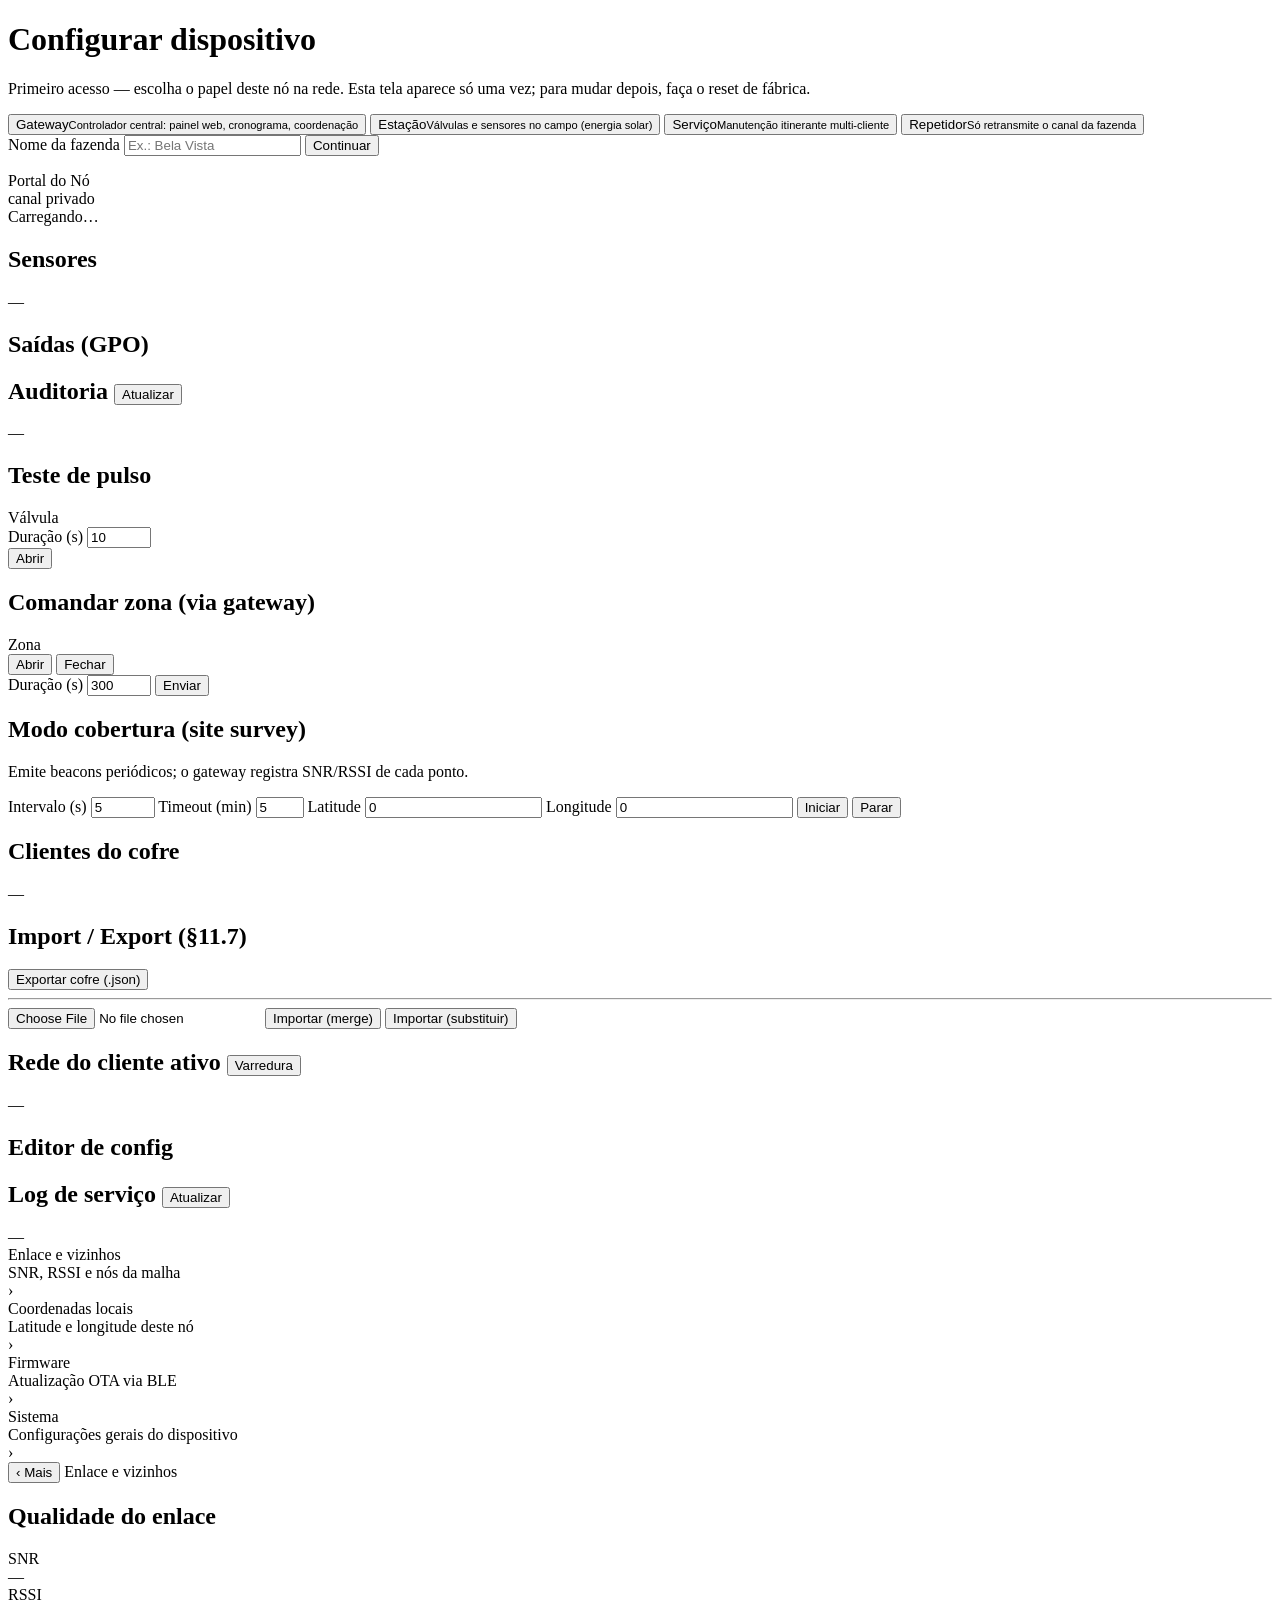
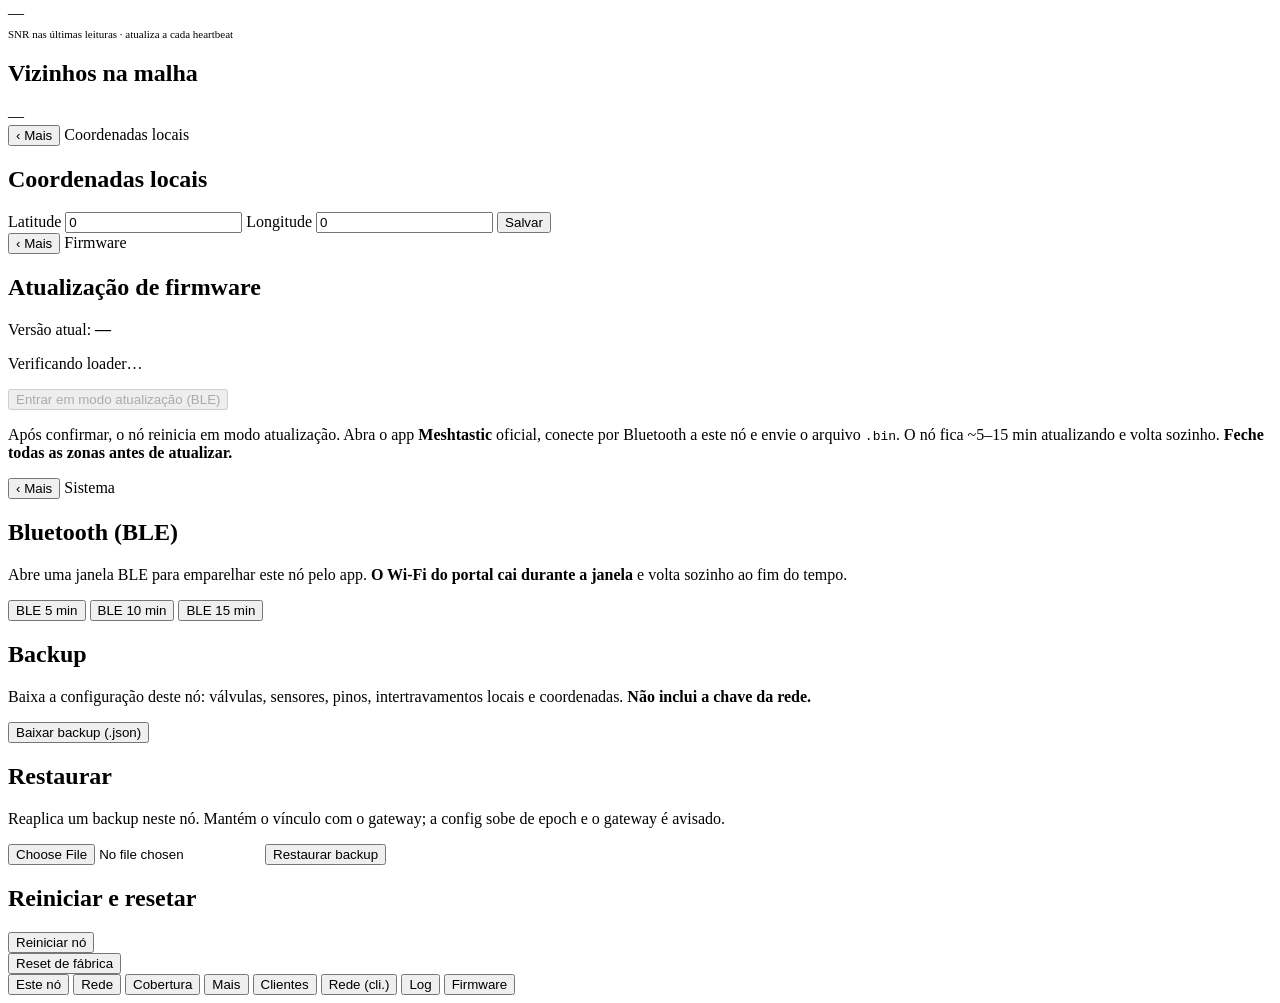
==== commit bb32b531: "feat(ui): portal Mais>Sistema (BLE, backup, restaurar, reiniciar, reset)" ====
--- a/data/irrigacao/portal/index.html
+++ b/data/irrigacao/portal/index.html
@@ -216,14 +216,50 @@
           </div>
         </div>
 
-        <!-- Subtela: Sistema (preenchida pela Task 7) -->
+        <!-- Subtela: Sistema (BLE, backup, restaurar, reiniciar/reset) -->
         <div data-sub="sistema" class="hidden">
           <div class="subbar">
             <button type="button" class="subback" onclick="backToMais()">‹ Mais</button>
             <span class="subtitle">Sistema</span>
           </div>
-          <div class="card">
-            <p class="muted">Carregando configurações do sistema…</p>
+
+          <!-- Card: Bluetooth (BLE) -->
+          <div class="card stack" id="sis-ble-card">
+            <h2>Bluetooth (BLE)</h2>
+            <p>Abre uma janela BLE para emparelhar este nó pelo app. <b>O Wi-Fi do portal cai durante a janela</b> e volta sozinho ao fim do tempo.</p>
+            <div id="sis-ble-btns" class="fp-pills">
+              <button type="button" class="btn outline sm" data-blemin="5">BLE 5 min</button>
+              <button type="button" class="btn outline sm" data-blemin="10">BLE 10 min</button>
+              <button type="button" class="btn outline sm" data-blemin="15">BLE 15 min</button>
+            </div>
+            <div id="sis-ble-confirm" class="hidden"></div>
+            <div id="sis-ble-active" class="hidden"></div>
+          </div>
+
+          <!-- Card: Backup -->
+          <div class="card stack" id="sis-backup-card">
+            <h2>Backup</h2>
+            <p>Baixa a configuração deste nó: válvulas, sensores, pinos, intertravamentos locais e coordenadas. <b>Não inclui a chave da rede.</b></p>
+            <button type="button" id="sis-backup-btn" class="btn solid big">Baixar backup (.json)</button>
+            <span id="sis-backup-msg" class="muted"></span>
+          </div>
+
+          <!-- Card: Restaurar -->
+          <div class="card stack" id="sis-restore-card">
+            <h2>Restaurar</h2>
+            <p>Reaplica um backup neste nó. Mantém o vínculo com o gateway; a config sobe de epoch e o gateway é avisado.</p>
+            <input type="file" id="sis-restore-file" accept="application/json" />
+            <button type="button" id="sis-restore-btn" class="btn outline big">Restaurar backup</button>
+            <div id="sis-restore-msg" class="hidden fp-pulseopen"></div>
+          </div>
+
+          <!-- Card: Reiniciar e resetar -->
+          <div class="card stack" id="sis-reboot-card">
+            <h2>Reiniciar e resetar</h2>
+            <button type="button" id="sis-reboot-btn" class="btn ghost">Reiniciar nó</button>
+            <span id="sis-reboot-msg" class="muted hidden"></span>
+            <div id="sis-reset-confirm" class="hidden"></div>
+            <button type="button" id="sis-reset-btn" class="btn dangerline">Reset de fábrica</button>
           </div>
         </div>
       </div>
